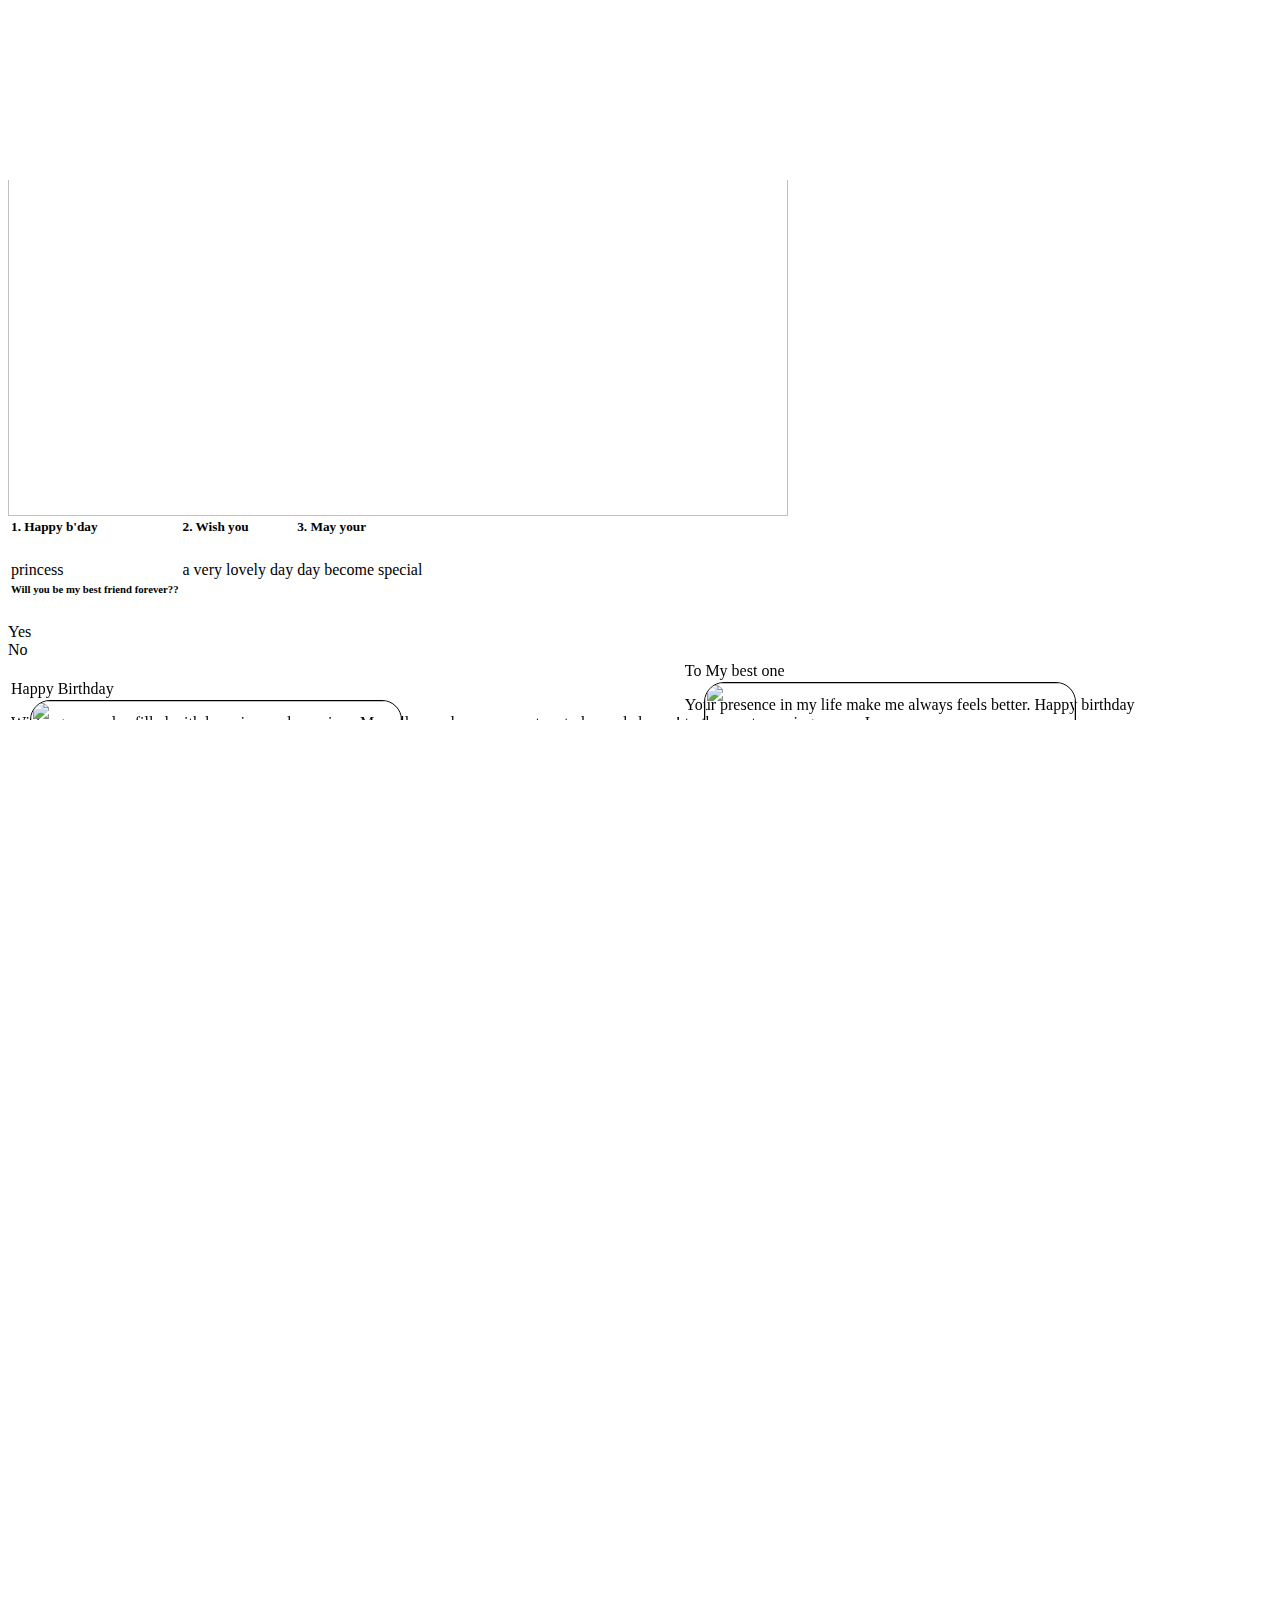
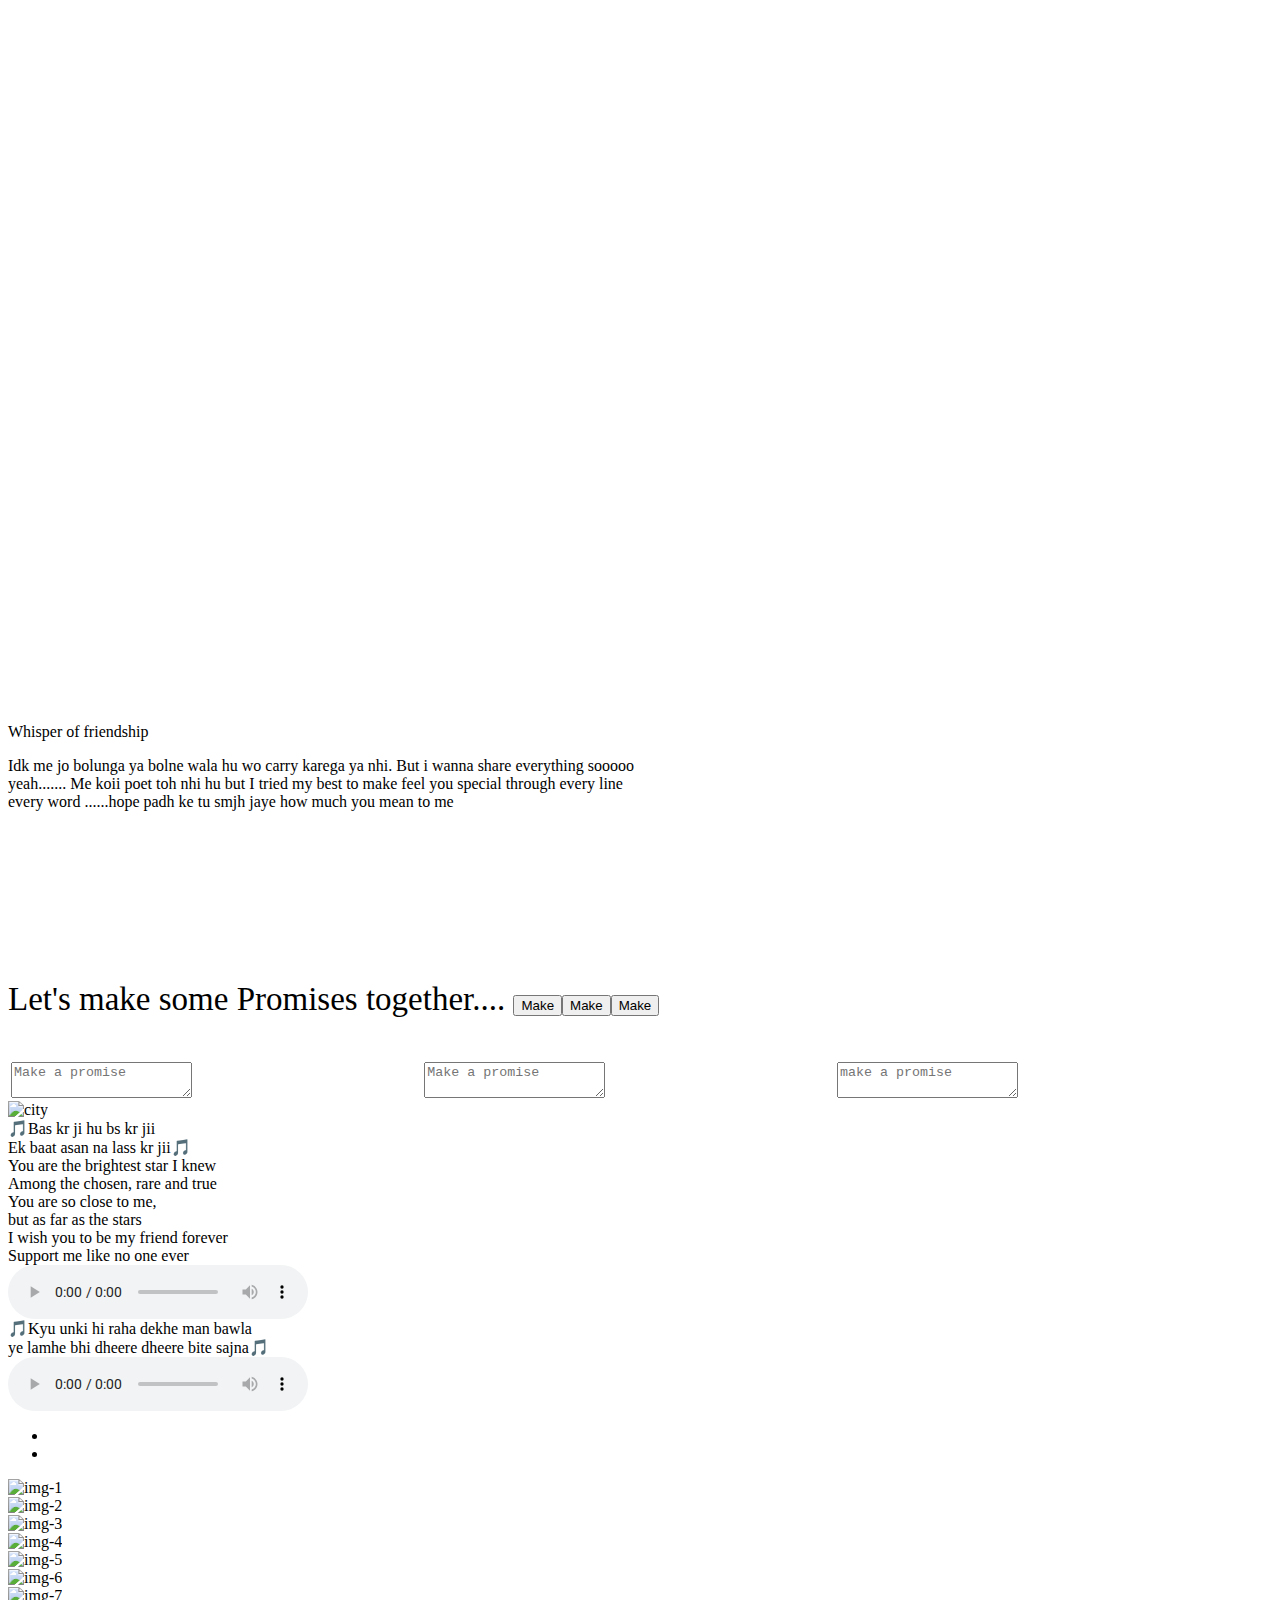
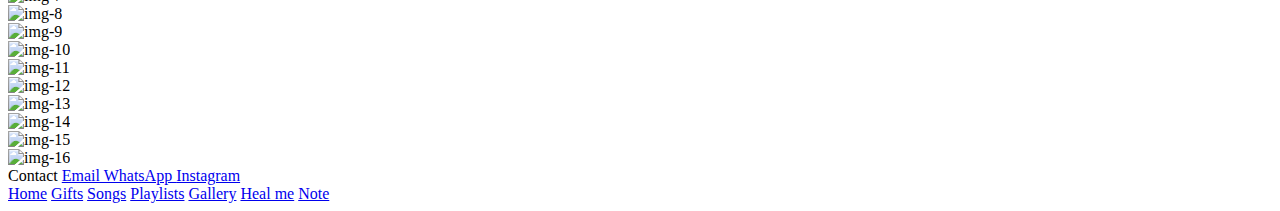
==== index.html @ 4a817436 "index.html" ====
<html>
 <head>
   <script src="https://code.jquery.com/jquery-3.6.0.min.js"></script>
  <link href='https://fonts.googleapis.com/css?family=Roboto:300,400,500,700' rel='stylesheet' type='text/css'>
  <link rel="stylesheet" href="https://unpkg.com/aos@next/dist/aos.css"> 
  <link rel="stylesheet" href="https://cdnjs.cloudflare.com/ajax/libs/font-awesome/6.0.0-beta3/css/all.min.css"> 
  <link rel="stylesheet" href="styles.css"> 
  <script src="script.js"></script>
 </head>
 <body>
  <div class="home-icon"> <a href="index.html">Home</a> <a href="note.html">Note</a> <a href="gifts.html">Gifts</a> <a href="songs.html">Songs</a> 
  </div> 
  <div class="box1" id="box1">
   <img src="https://assets.onecompiler.app/42sfwkvg8/42sxy6g6p/1000021920.jpg" style="height: 490px; width:780px;">
   <div class="over-box1"> 
    <table> 
     <tbody> 
      <tr> 
       <td><h5>1. Happy b'day</h5></td> 
       <td><h5>2. Wish you</h5></td> 
       <td><h5>3. May your</h5></td> 
      </tr> 
      <tr> 
       <td> <p5>
          princess 
        </p5></td> 
       <td> <p5>
          a very lovely day 
        </p5></td> 
       <td> <p5>
             day become special 
        </p5></td> 
      </tr> 
      <tr> 
       <td><h6>Will you be my best friend forever??</h6></td> 
      </tr> 
     </tbody> 
    </table> 
    <div class="yes" onclick="hideBothDivs()" id="yes"> <p7>
       Yes 
     </p7> 
    </div> 
    <div class="yes" onclick="hideBothDivs()" id="no"> <p8>
       No 
     </p8> 
    </div> 
   </div> 
   
  </div> 
  <table> 
   <tbody> 
    <tr> 
     <td> 
      <div class="shell" id="shell1" data-aos="fade-in">
       <img src="https://assets.onecompiler.app/42sfwkvg8/42sy58tyy/1000021944.jpg" style="height: 260px; width: 370px; position: absolute; top: 20px; left: 19px; border: 1px solid black; border-radius: 20px;">
       <h class="h1">
         Happy Birthday 
       </h> 
       <p class="p1">Wishing you a day filled with love, joy, and surprises. May all your dreams come true today and always!</p> 
      </div></td> 
     <td> 
      <div class="shell" id="shell2" data-aos="fade-in"> 
       <img src="https://assets.onecompiler.app/42sfwkvg8/42sy58tyy/1000021945.jpg" style="height: 260px; width: 370px; position: absolute; top: 20px; left: 19px; border: 1px solid black; border-radius: 20px;">
       <h class="h1">
         To My best one 
       </h> 
       <p class="p1">Your presence in my life make me always feels better. Happy birthday <br>to the most amazing person I <br>know!</p> 
      </div></td> 
    </tr> 
    <tr> 
     <td> 
      <div class="shell" id="shell3" data-aos="fade-in">
       <img src="https://assets.onecompiler.app/42sfwkvg8/42sy58tyy/1000021946.jpg" style="height: 260px; width: 370px; position: absolute; top: 20px; left: 19px; border: 1px solid black; border-radius: 20px;">
       <h class="h1">
         Celebrating You 
       </h> 
       <p class="p1">Here's to celebrating the wonderful person you are. May this year bring you all the happiness...<br> in the world!</p> 
      </div></td> 
     <td> 
      <div class="shell" id="shell4" data-aos="fade-in">
       <img src="https://assets.onecompiler.app/42pumarae/42rak6cua/1000019104.jpg" style="height: 260px; width: 370px; position: absolute; top: 20px; left: 19px; border: 1px solid black; border-radius: 20px;">
       <h class="h1">
         Cheers to You! 
       </h> 
       <p class="p1">Happy birthday Vaishnavi jiii ! Thank you for being here...<br> May your day be as special as you are!</p> 
      </div></td> 
    </tr> 
   </tbody> 
  </table> 
  <table> 
   <tbody> 
    <tr> 
     <td> 
      <div class="shell" id="shell5" data-aos="slide-right">
       <div class="bg-shape1 bg-teal opacity-50 bg-blur"></div>
          <div class="bg-shape2 bg-primary opacity-50 bg-blur"></div>
            <div class="bg-shape1 bg-purple opacity-50 bg-blur"></div>
       <i class="fas fa-home tools" id="home"></i><h class="h1" id="h3">
         Home 
       </h> 
       <p class="p1" id="p3" data-aos="fade-out">Welcome to a space created to celebrate the wonderful person that Vaishnavi is. As you explore, you'll find moments that highlight her kindness, energy, and all the little things that make her so special. This is a small way to honor her on her birthday and show just how much she means as a best friend. Here's to Vaishnavi—someone who makes every day brighter and every moment memorable!"</p> 
       <div class="btn" style="margin-left: 200px;"> <a href="index.html" class="btn1">></a> 
       </div> 
      </div> </td> 
     <td> 
      <div class="shell" id="shell6" data-aos="slide-up"> <i class="fas fa-images tools"></i><h class="h1" id="h2">
         Gallery.. 
       </h> 
       <p class="p1" id="p2">EXPLORE</p> 
       <div class="btn"> <a href="gallery.html" class="btn1">></a> 
       </div> 
      </div> </td> 
     <td> 
      <div class="shell" id="shell7" data-aos="flip-left"> <i class="fas fa-pencil-alt tools"></i><h class="h1" id="h2">
         Note.. 
       </h> 
       <p class="p1" id="p2">EXPLORE</p> 
       <div class="btn"> <a href="note.html" class="btn1">></a> 
       </div> 
      </div> </td> 
    </tr> 
   </tbody> 
  </table>

  <table> 
   <tbody> 
    <tr> 
     <td><div class="shell" id="shell8" data-aos="slide-right"><h class="h1" id="h9" style="top: 70px; left: 15px; font-size: 22px; font-weight: bold;">
         Unlock your Gifts 
        <h class="p1" id="h10" style="top: 30px; left: 0px; font-size: 16px;" data-aos="fade-in">
          Click to reveal a special gift, chosen just for you. Each click unveils a surprise that celebrates our moments together 
        </h> 
        <div class="connect" data-aos="slide-up"><p9>
           <a href="gifts.html" style="text-decoration: none;">Gifts</a>
         </p9> 
        </div> 
       </h> 
      </div></td> 
     <td> 
      <div class="shell" id="shell6" style="margin-top: 676px; margin-left: -227px; width: 205px;" data-aos="slide-up"> 
       <div class="mini" data-aos="flip-left"><img src="https://assets.onecompiler.app/42pumarae/42rb268db/1000019205.jpg" style="height: 560px; width: 170px; border-radius: 24px;"></div> 
      </div></td> 
     <td> 
      <div class="shell" id="shell5" style="margin-top: 6px; margin-left: 230px; width: 420px" data-aos="flip-right"> 
       <div class="mini" style="height: 440px; width: 260px; top: 100px; left: 30px;" data-aos="flip-left"> 
        <p class="p1" style="top: 10px; left: 10px; font-size: 16.5px;">Heyyyyy Again Happy Birthday, achaa I hope u will like it actually time tjora km tha otherwise or bhi ache se banata wo kya haina ritu ka ka b'day 18 ko tha toh uske liye bhi kuch special toh bnta tha and you are also one of them jisse me kho nhi skta at any cost, actually one of them nhi ofc best one kyu ki na toh jada hai friend hai online bhi nhi offline bhi nhi soo you are special or hamare bich shyad kych or hi rehta ajj but shyad wo ho hi nhi skta kabhii well firbhi we spend a lot of time together, shared everything soo enjoy ur day hope next b'day me ek sath celebrate kare  👽 </p> </p> 
       </div>  <h class="h1" id="h11" style="top: 55px;">
         To Vaishnavi 
       </h> 
      </div></td> 
    </tr> 
   </tbody> 
  </table>

  <div class="stage" data-aos="slide-right">
   <div class="bg-shape1 bg-teal opacity-50 bg-blur" id="one"></div>
       <div class="bg-shape2 bg-primary opacity-50 bg-blur" id="two"></div>
           <div class="bg-shape1 bg-purple opacity-50 bg-blur" id="three"></div>
   <div class="stick" id="stick1"></div> 
   <div class="stick" id="stick2"></div> 
   <div class="stick" id="stick3"></div> 
   <div class="stick" id="stick4"></div> 
   <div class="stick" id="stick5"></div> 
   <div class="stick" id="stick6"></div> 
   <div class="circle" id="circle1">You</div> 
   <div class="circle" id="circle2">your text</div> 
   <div class="circle" id="circle3">your vn</div> 
   <div class="circle" id="circle4">Me</div> 
   <div class="circle" id="circle5">your call</div> 
   <div class="circle" id="circle6">your smile</div> 
   <div class="circle" id="circle7">your love</div> 
  </div>
     <h data-aos="slide-up">
    Whisper of friendship 
  </h> 
  <p style="margin-right: 610px;">Idk me jo bolunga ya bolne wala hu wo carry karega ya nhi. But i wanna share everything sooooo yeah....... Me koii poet toh nhi hu but I tried my best to make feel you special through every line every word ......hope padh ke tu smjh jaye how much you mean to me</p> 
  <table> 
   <tbody> 
    <tr> 
     <td> 
      <div class="wish" tabindex="0" data-aos="fade-in"><h40>That Dream</h40><p40>The dream I had last night<br>Was all about you<br>I told you to stand-by my side<br>Like you always do</p40></div></td> 
     <td> 
      <div class="wish" tabindex="0" data-aos="fade-in"><h40>Growing Love</h40><p40>It’s been 4 years since we talk<br>With each message, our bond grew strong<br>In every word, our friendship walked<br>And now i know, it’s where I Belong</p40></div></td> 
    </tr> 
    <tr> 
     <td> 
      <div class="wish" tabindex="0" data-aos="fade-in"><h40>You are Mine</h40><p40 style="font-size: 10px;">I wrote a song for our bond's sweet h grace<br>And signed your name with every rhyme<br>In every verse, our friendship finds its place<br>Echoes softly through everywhere -youre always by my side</p40></div></td> 
     <td> 
      <div class="wish" tabindex="0" data-aos="fade-in"><h40>That Dream</h40><p40>That day when we’re gonna meet<br>From a stranger to good friend<br>By hugging, you made the story complete<br>And that dream came to an end</p40></div></td> 
    </tr> 
   </tbody> 
  </table> <h10 style="font-size: 33px; !important" data-aos="slide-right">
    Let's make some Promises together.... 
  </h10> 
  <table> 
   <tbody> 
    <tr> 
     <td> 
      <div class="promise" data-aos="flip-right"><div class="mini" id="mini-1"><p45>I promise you to never break this friendship, no matter the situation. I'll always be by your side 🫂</p45></div></div></td> 
     <td> 
      <div class="promise" data-aos="flip-right"><div class="mini" id="mini-2"><p45>Promise to stand by you always, Our bond means a lot to me  and I'll be always have your back 🫂<v></div></td> 
     <td> 
      <div class="promise" data-aos="flip-right"><div class="mini" id="mini-3"><p45>promise you to never judge you my your actions, cuz I really know you well and can trust you blindly 🫂</p45></div></div></td> 
    </tr> 
         <form action="https://api.web3forms.com/submit" method="POST"> 
            <input type="hidden" name="access_key" value="4f1b5b02-957f-419c-ab70-cdd04543479d"> 
    <tr> 
     <td> 
      <div class="promise" style="background-color: white;"><div class="mini" id="mini4"><textarea placeholder="Make a promise" name="promise"></textarea></div></div></td> 
     <td> 
      <div class="promise" style="background-color: white;"><div class="mini" id="mini4"><textarea placeholder="Make a promise" name="promise"></textarea></div></div></td> 
     <td> 
      <div class="promise" style="background-color: white;"><div class="mini" id="mini4"><textarea placeholder="make a promise" name="promise"></textarea></div></div></td> 
    </tr>
    <button type="submit" class="submit-btn">Make</button>
        <button type="submit" class="submit-btn" style="left: -285px;">Make</button> 
    <button type="submit" class="submit-btn" style="left: -50px;">Make</button> 
    </form>
   </tbody> 
  </table> 
  </div>
  
        <div class="cont">

        <div class="mouse"></div>

        <div class="app">
            <div class="app__bgimg">
                <div class="app__bgimg-image app__bgimg-image--1">
                </div>
                <div class="app__bgimg-image app__bgimg-image--2">
                </div>
            </div>
            <div class="app__img">
                <img onmousedown="return false" src="https://s3-us-west-2.amazonaws.com/s.cdpn.io/537051/whiteTest4.png" alt="city" />
            </div>
            
            <div class="app__text app__text--1">
                <div class="app__text-line app__text-line--4">🎵Bas kr ji hu bs kr jii<br>Ek baat asan na lass kr jii🎵</div>
                <div class="app__text-line app__text-line--3">You are the brightest star I knew<br>
Among the chosen, rare and true<br>
You are so close to me, <br>
but as far as the stars<br>
I wish you to be my friend forever<br>
Support me like no one ever</div>
                <div class="app__text-line app__text-line--2"></div>
                <div class="app__text-line app__text-line--1"><audio controls><source src="bas-kr-ji.mp3" type="audio/mpeg"></audio></div>
            </div>
            
            <div class="app__text app__text--2">
                <div class="app__text-line app__text-line--4">🎵Kyu unki hi raha dekhe man bawla<br>ye lamhe bhi dheere dheere bite sajna🎵</div>
                <div class="app__text-line app__text-line--3"></div>
                <div class="app__text-line app__text-line--2"></div>
                <div class="app__text-line app__text-line--1"><audio controls><source src="kolam.mp3" type="audio/mpeg"></audio></div>
            </div>
        </div>
        <div class="pages">
            <ul class='pages__list'>
                <li data-target='1' class='pages__item pages__item--1 page__item-active'></li>
                <li data-target='2' class='pages__item pages__item--2'></li>
            </ul>
        </div>
    </div>
   
  <div class="slider">
    <div class="circle" style="height: 400px; width: 160%; background-color: white; position: absolute; top: -220px; left: -30%; z-index: 1; box-shadow: none;"></div>
    <div class="circle" style="height: 400px; width: 160%; background-color: white; position: absolute; bottom: -220px; left: -30%; z-index: 1; box-shadow: nome;"></div>
    <div class="items"><img src="https://assets.onecompiler.app/42pumarae/42rkbsuyt/1000019730.jpg" alt="img-1"></div>
    <div class="items"><img src="https://assets.onecompiler.app/42pumarae/42rk4dekt/1000019649.jpg" alt="img-2"></div>
    <div class="items"><img src="https://assets.onecompiler.app/42sfwkvg8/42sy58tyy/1000021935.jpg" alt="img-3"></div>
    <div class="items"><img src="https://assets.onecompiler.app/42pumarae/42rk4dekt/1000019683.jpg" alt="img-4"></div>
    <div class="items"><img src="https://assets.onecompiler.app/42pumarae/42rkbsuyt/1000019652.jpg" alt="img-5"></div>
    <div class="items"><img src="https://assets.onecompiler.app/42pumarae/42rkbsuyt/1000019654.jpg" alt="img-6"></div>
    <div class="items"><img src="https://assets.onecompiler.app/42pumarae/42rkbsuyt/1000019658.jpg" alt="img-7"></div>
    <div class="items"><img src="https://assets.onecompiler.app/42pumarae/42rkbsuyt/1000019661.jpg" alt="img-8"></div>
    <div class="items"><img src="https://assets.onecompiler.app/42sfwkvg8/42sy58tyy/1000021937.jpg" alt="img-9"></div>
    <div class="items"><img src="https://assets.onecompiler.app/42sfwkvg8/42sy58tyy/1000021938.jpg" alt="img-10"></div>
    <div class="items"><img src="https://assets.onecompiler.app/42pumarae/42rkbsuyt/1000019673.jpg" alt="img-11"></div>
    <div class="items"><img src="https://assets.onecompiler.app/42pumarae/42rkbsuyt/1000019733.jpg" alt="img-12"></div>
    <div class="items"><img src="https://assets.onecompiler.app/42pumarae/42rkbsuyt/1000019685.jpg" alt="img-13"></div>
    <div class="items"><img src="https://assets.onecompiler.app/42sfwkvg8/42sy58tyy/1000021939.jpg" alt="img-14"></div>
    <div class="items"><img src="https://assets.onecompiler.app/42sfwkvg8/42sy58tyy/1000021936.jpg" alt="img-15"></div>
    <div class="items"><img src="https://assets.onecompiler.app/42pumarae/42rkbsuyt/1000019703.jpg" alt="img-16"></div>

  </div>
  
  
  
  
  
  
  
  
  <div class="contact"> <h12>
     Contact 
   </h12><a href="mailto:statuspikachu@gmail.com?subject=Hello&body=This%20is%20a%20test%20email" id="a1"> Email</a><a href="https://wa.me/qr/YZUQKSDESWOGM1" id="a2"> WhatsApp </a><a href="https://www.instagram.com/_siriiiius?igsh=MXZ0cnh1MDN4MW9zcA==" id="a3"> Instagram </a> 
  </div><a href="https://www.instagram.com/_siriiiius?igsh=MXZ0cnh1MDN4MW9zcA==" id="a3"> </a>
  <div class="menu" onclick="toggleMenu(event)">
   <div class="dot"></div>
   <div class="dot"></div>
  </div>
  <div class="content"> <a href="index.html">Home</a>
  
  
   <a href="gifts.html">Gifts</a>
    
     <a href="music.html">Songs</a>
      <a href="playlist.html">Playlists</a>
       <a href="gallery.html">Gallery</a>
        <a href="healme.html">Heal me</a>
         <a href="note.html">Note</a>
         <div class="straight-line"></div>
          <div class="straight-line"></div>
           <div class="straight-line"></div>
            <div class="straight-line"></div>
             <div class="straight-line"></div>
             <div class="straight-line"></div>
          <div class="straight-line"></div>
           <div class="straight-line"></div>
            <div class="straight-line"></div>
             <div class="straight-line"></div>
  
  </div>
  
  <script src="https://unpkg.com/aos@next/dist/aos.js"></script>

  <script>

    AOS.init({
      duration: 1000,
    });
  </script> 
  
 </body>
 </html>
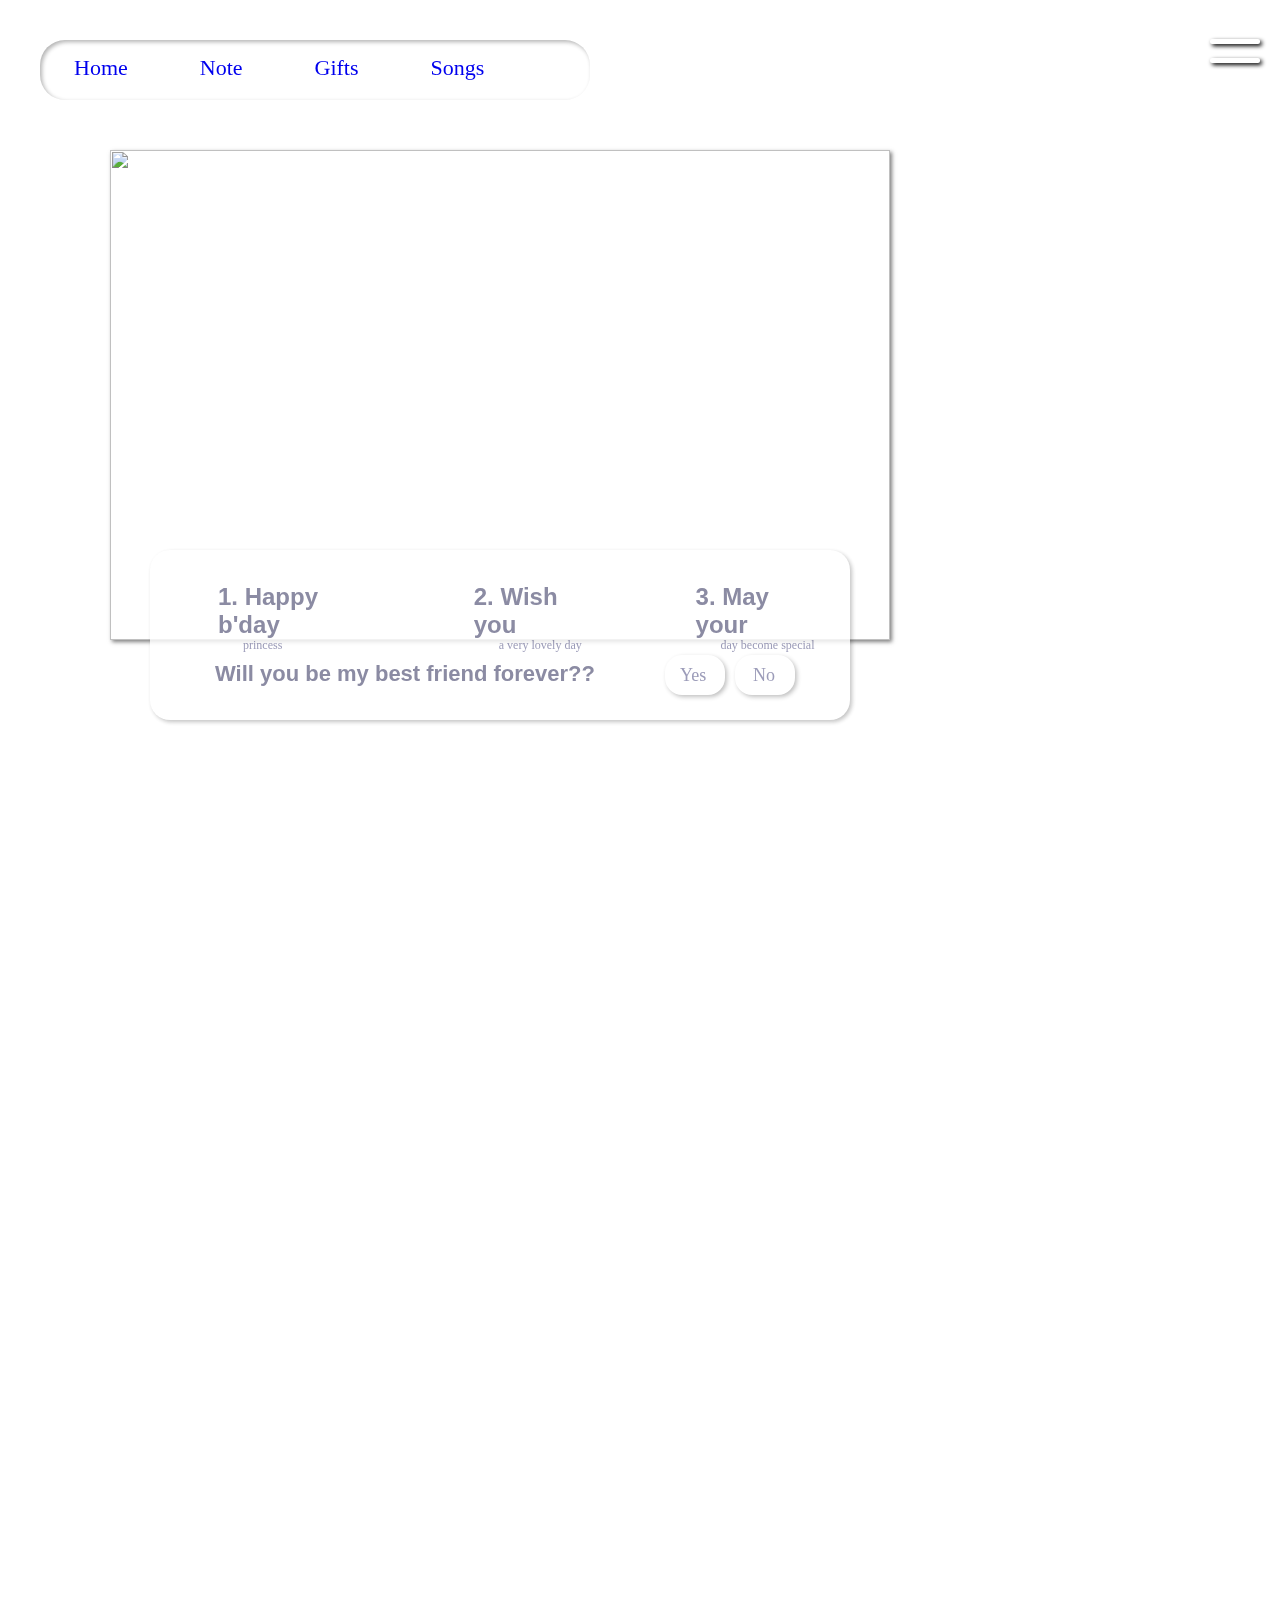
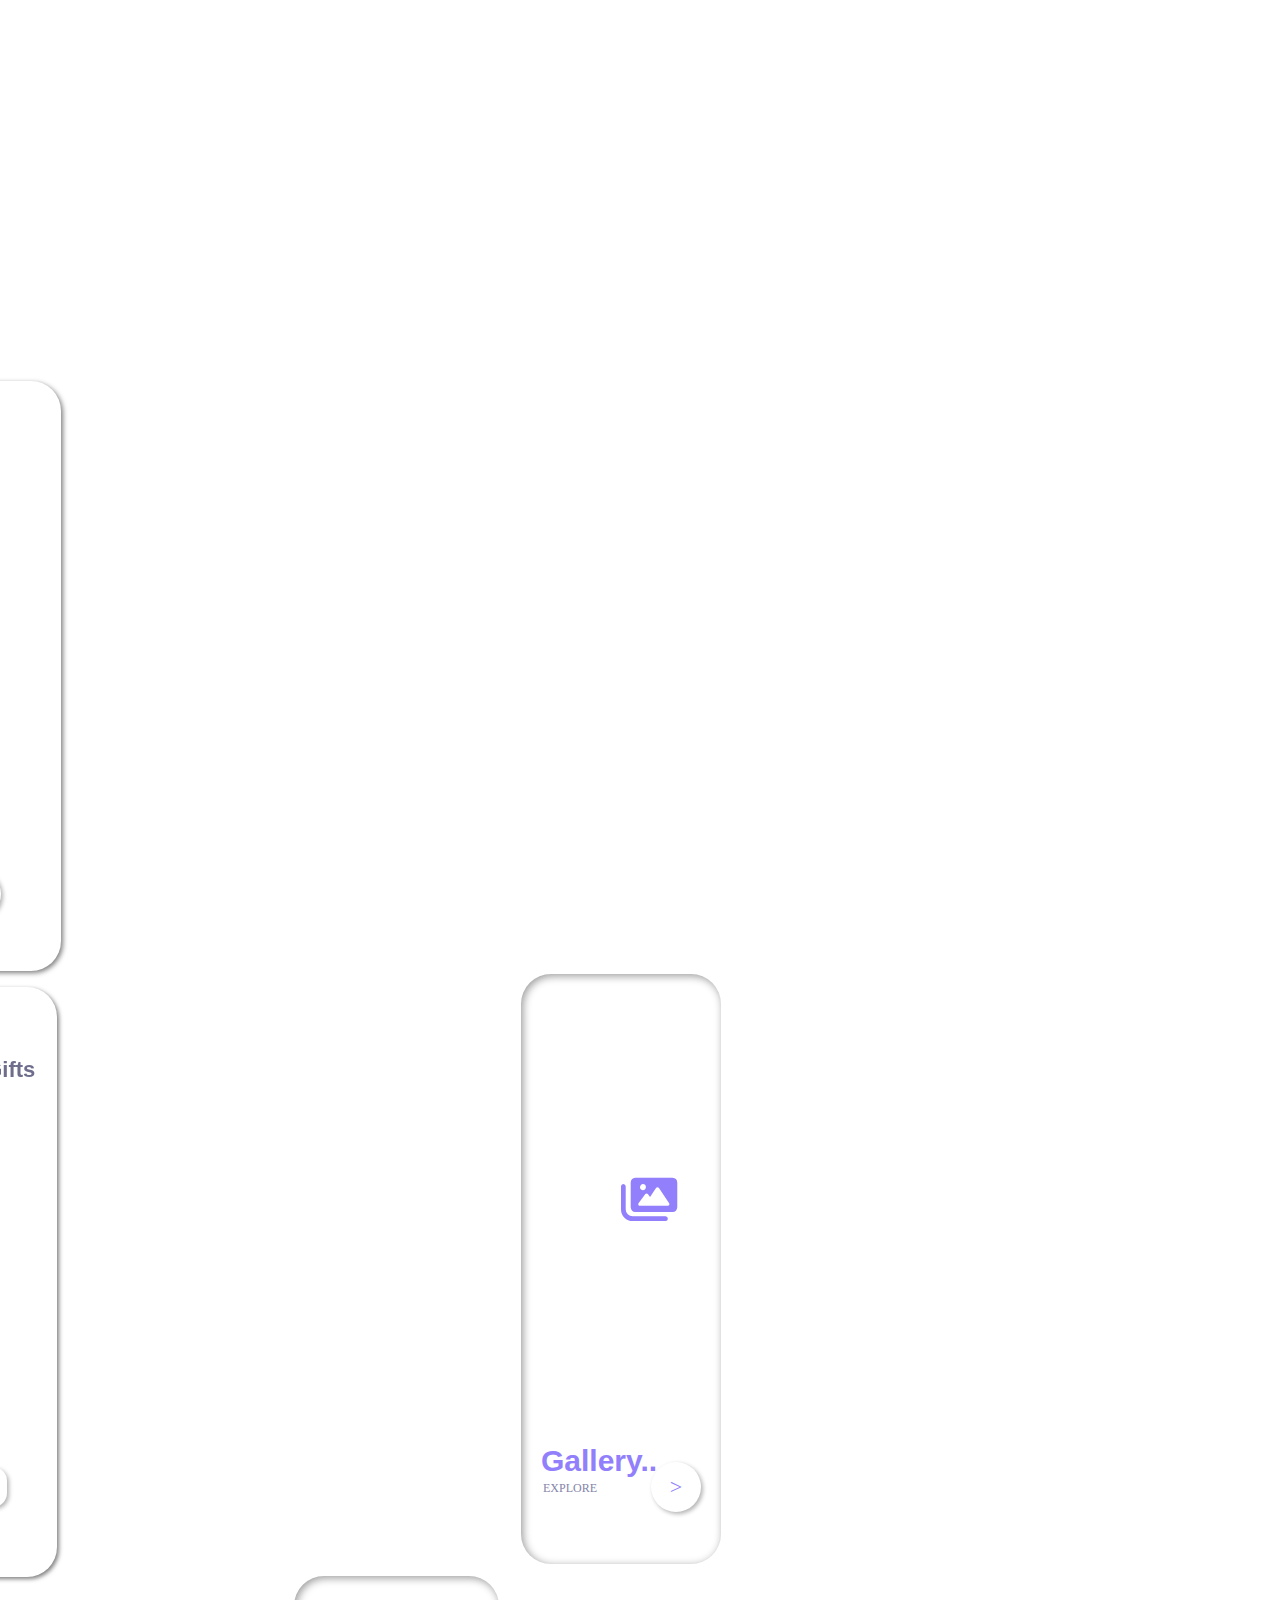
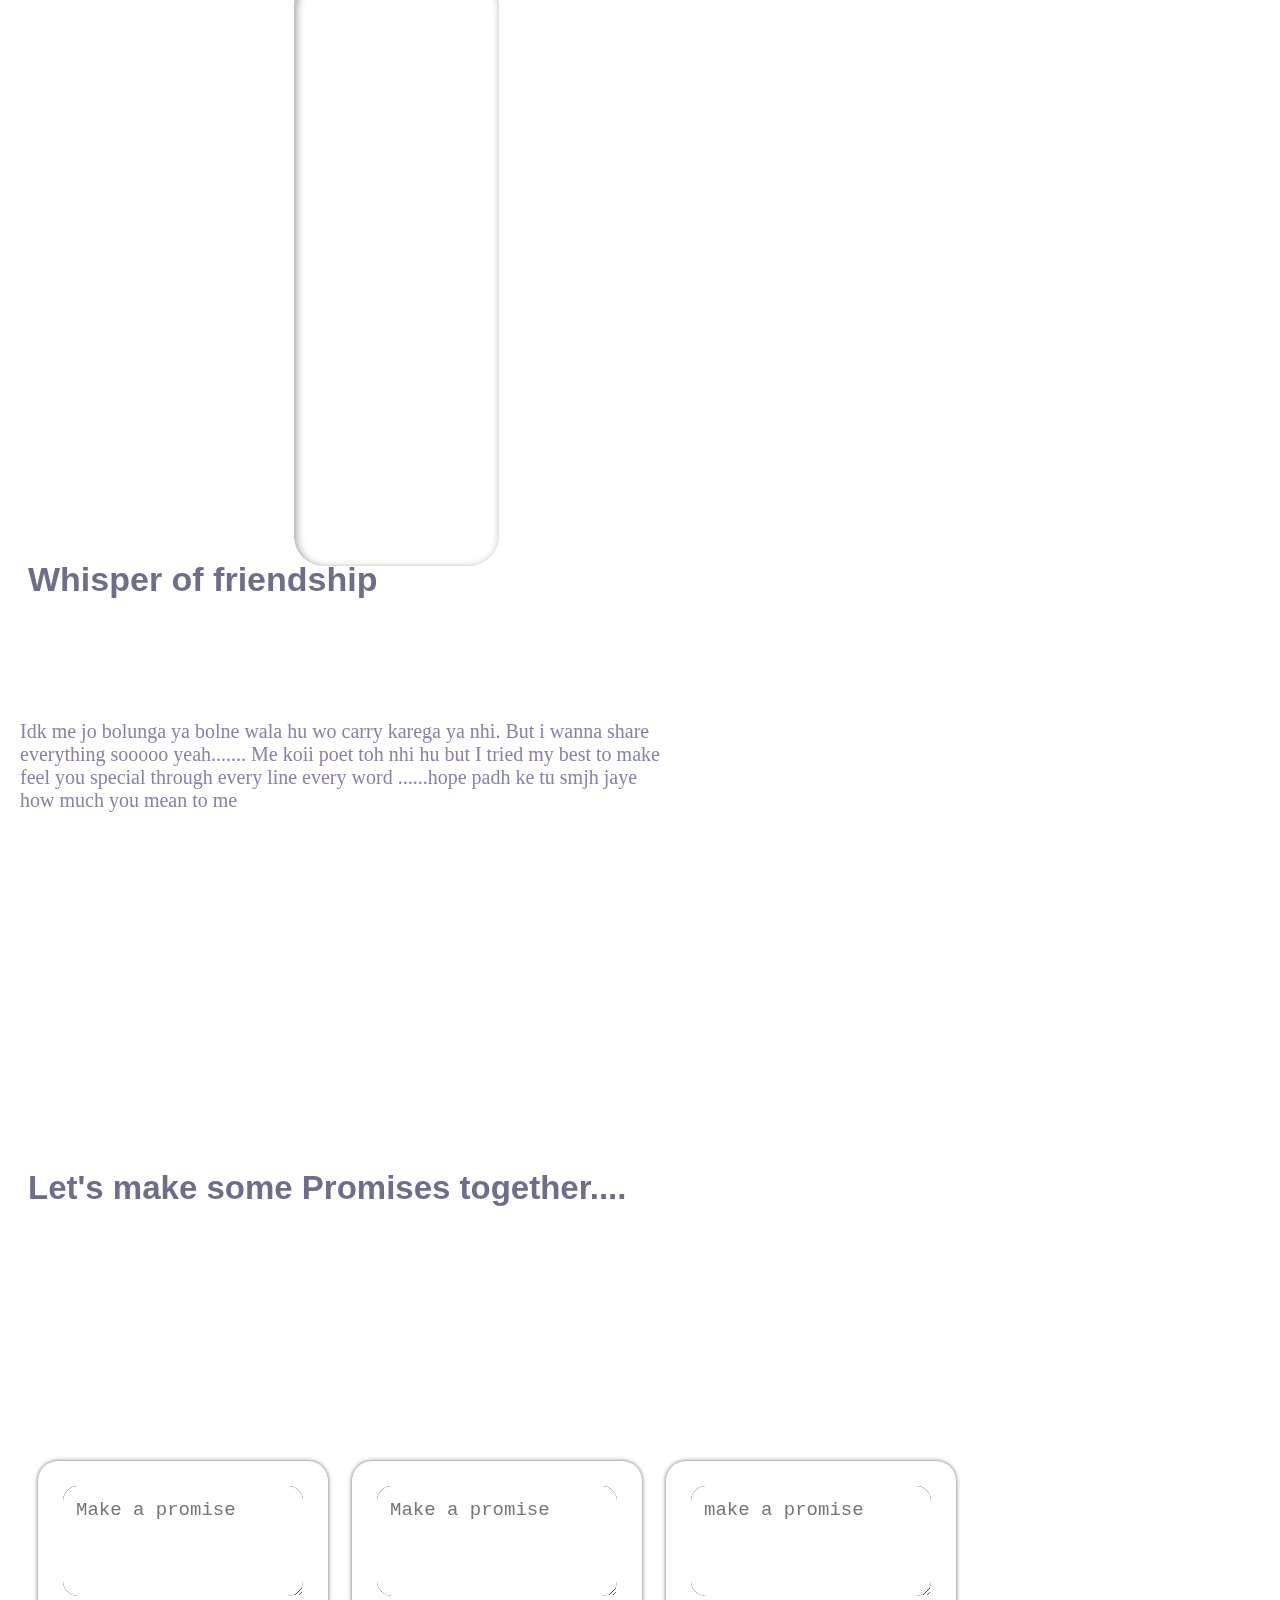
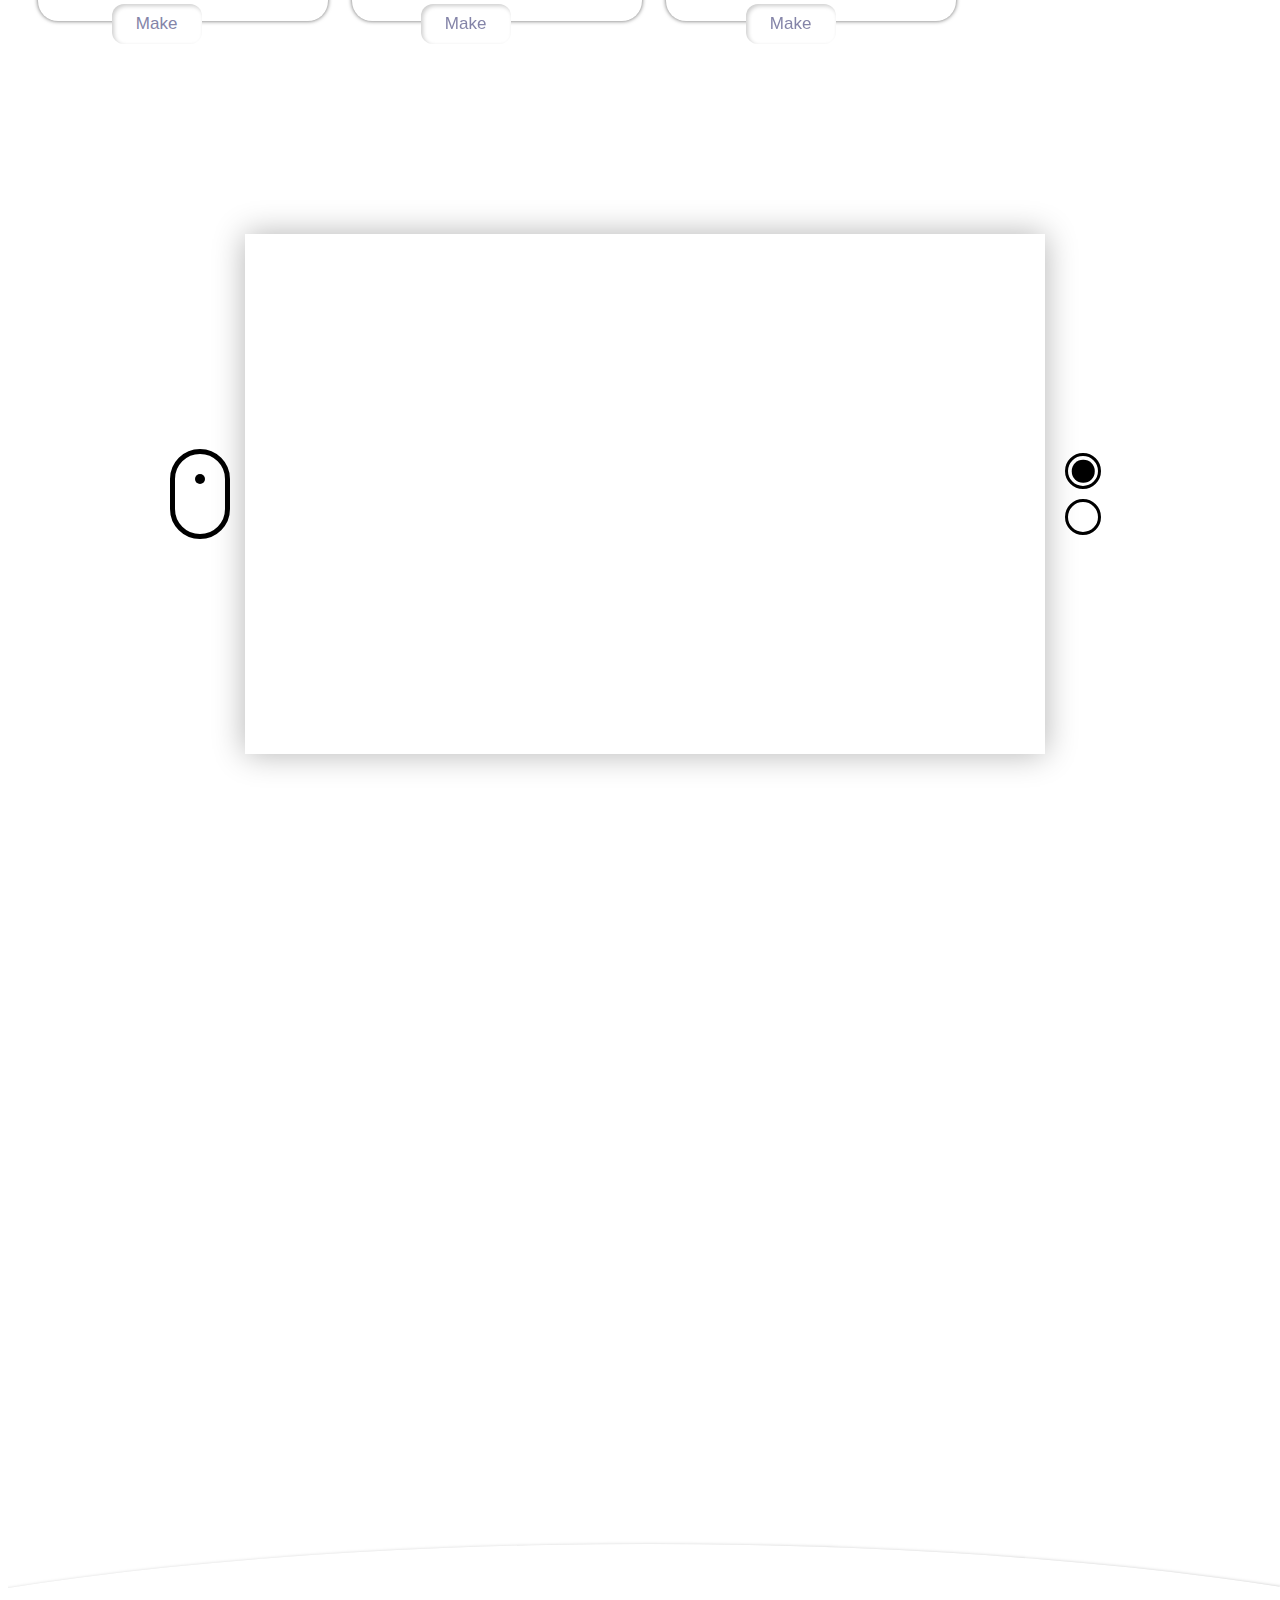
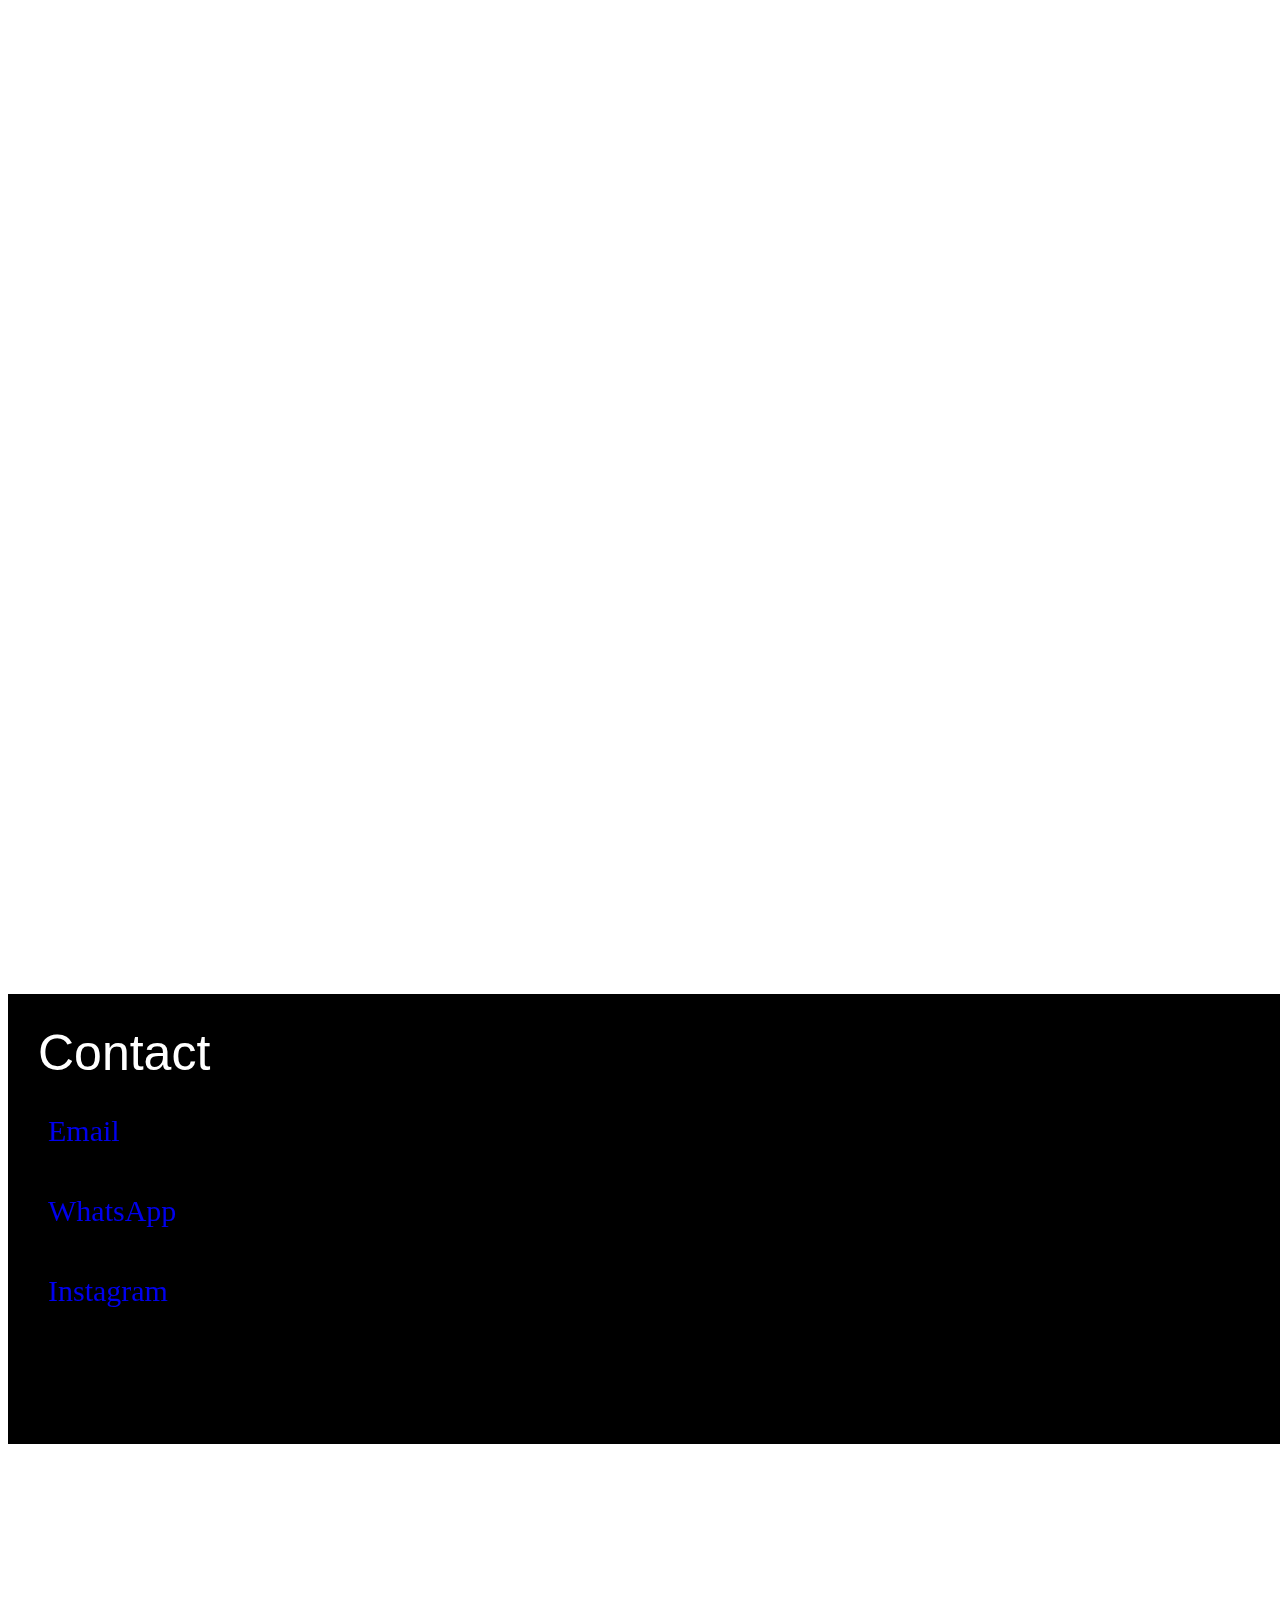
==== commit c489cb33: "index.html" ====
--- a/index.html
+++ b/index.html
@@ -8,7 +8,7 @@
   <script src="script.js"></script>
  </head>
  <body>
-  <div class="home-icon"> <a href="index.html">Home</a> <a href="note.html">Note</a> <a href="gifts.html">Gifts</a> <a href="songs.html">Songs</a> 
+  <div class="home-icon"> <a href="index.html">Home</a> <a href="note.html">Note</a> <a href="gifts.html">Gifts</a> <a href="music.html">Songs</a> 
   </div> 
   <div class="box1" id="box1">
    <img src="https://assets.onecompiler.app/42sfwkvg8/42sxy6g6p/1000021920.jpg" style="height: 490px; width:780px;">
--- a/styles.css
+++ b/styles.css
@@ -0,0 +1,786 @@
+body{
+  background: red;
+  height: 8100px;width: 100%;
+  background-color: rgba(255, 255, 255, 1);
+}
+.slider {
+  height: 700px; width: 100%;
+  position: relative; top: 1930px; background-color: white;
+  overflow: hidden; display: flex;
+}
+.items {
+  height: 480px; width: auto;
+  position: relative; top: 110px;left: 100%;
+  user-select: none; background-color: white; margin-right: 130px;
+  animation: scroll-2 80s linear infinite;
+}
+.items img {
+  height: 480px; width: 700px;  user-select: none; z-index: 0;
+}
+@keyframes scroll-2 {
+  from {left: 100%;}
+  to {left: -13300px;}
+}
+.slider:hover .items {
+  animation-play-state: paused;
+}
+.home-icon {
+  height: 60px; width: 550px;
+  background-color: white;
+  box-shadow: inset 2px 2px 4px rgba(0, 0, 0, 0.3); border-radius: 25px;
+  position: absolute; top: 40px; left: 40px;
+}
+.home-icon a {
+  font-size: 22px;
+  padding-inline: 34px; pointer: cursor;
+  display: inline-block; position: relative; top: 15px; z-index: 0;
+  text-decoration: none;
+}
+.home-icon a:hover {
+  background-color: white; height: 40px;
+  position: relative; top: 10px; left: 10px;
+  border-radius: 20px;
+  box-shadow: 2px 2px 4px rgba(0, 0, 0, 0.3);
+}
+.box1 {
+  height: 490px; width: 780px;
+  position: absolute; top: 150px; left: 110px;
+  box-shadow: 2px 2px 4px rgba(0,0,0,0.5);
+}
+.over-box1 {
+  height: 170px; width: 700px;
+  background-color: white;
+  border-radius: 20px;
+  position: absolute;top: 400px;left: 40px;
+  opacity: 0.8;
+  box-shadow: 2px 2px 4px rgba(0,0,0,0.3);
+}
+h5 {
+  font-size: 24px; font-weight: bold;
+  color: #6e6e8c; padding-inline: 45px;
+  position: relative;top: 30px;left: 20px;
+  font-family: "Exo", sans-serif; user-select: none;
+}
+p5 {
+  font-size: 12px; color: #8484a8;
+  position: relative;top: -15px;left: 90px; user-select: none;
+}
+h6 {
+  font-size: 22px; color: #6e6e8c; font-weight: bold;
+  position: absolute;top: 60px;left: 65px; font-family: "Exo", sans-serif; user-select: none;
+}
+.yes {
+  height: 40px;width: 60px; background-color: white;
+  border-radius: 17px; position: absolute;top: 105px;
+  transition: all 0.3s ease; box-shadow: 2px 2px 4px rgba(0,0,0,0.3);
+}
+.yes:hover {
+  transform: scale(1.3); opacity: 0; background-color: #4d2ea3;
+}
+#yes {left: 515px;}
+#no {left: 585px}
+p7 {
+  font-size: 18px; color: #8484a8; user-select: none;
+  position: absolute;top: 10px;left: 15px;
+}
+p8 {
+  font-size: 18px; color: #8484a8; user-select: none;
+  position: absolute;top: 10px;left: 18px;
+}
+
+p30{
+  font-size: 7px; opacity: 0; user-select: none;
+  color: white; position: absolute; top: 7px; left: 8px; right: 5px;
+}
+p30:hover{opacity: 1;}
+.box2:hover {transform: scale(2.5); z-index: 10;}
+.shell{
+  height: 500px; width: 410px; background-color: white;
+  position: relative; top: 800px; left: 50px;
+  box-shadow: 2px 2px 6px rgba(0,0,0,0.6);
+  border-radius: 30px;
+  transition: transform 0.3s ease;
+}
+@keyframes appear {
+  from {
+    opacity: 0;
+    scale: 0.5;
+  }
+  to {
+    opacity: 1;
+    scale: 1;
+  }
+}
+.shell:hover{transform: scale(1.02) !important;}
+#shell2 { margin-left: 48px;}
+#shell4 { margin-left: 48px; margin-top: 80px;}
+#shell3 { margin-top: 80px;}
+.h1 {
+  font-size: 40px; font-width: bold;
+  position: absolute; top: 300px; color: #6e6e8c; font-family: "Exo", sans-serif; user-select: none;
+}
+.p1 {
+  font-size: 19px; user-select: none; margin-right: 10px;
+  position: absolute; top: 340px; left: 22px; color: #8484a8;
+}
+#shell5 {
+  height: 590px; width: 440px; background-color: white;
+  box-shadow: 2px 2px 5px rgba(0,0,0,0.5);
+  margin-top: 80px; position: relative;
+}
+.bg-shape1{
+  height: 100px; width: 100px; border-radius: 9999px; position: relative;
+  animation: one 20s infinite;
+}
+.bg-shape2{
+  height: 80px; width: 80px; border-radius: 9999px; position: relative;
+  animation: two 20s infinite;
+}
+@keyframes one {
+  0% {left: 0; top: 0;}
+  25% {left: 120px; top: 200px;}
+  50% {left: 50px; top: 140px;}
+  75% {left: 115px; top: 300px;}
+  100% {left: 0; top: 0;}
+}
+@keyframes two {
+  0% {left: 0; top: 0;}
+  25% {left: 50px; top: 120px;}
+  50% {left: 10px; top: 200px;}
+  75% {left: 100px; top: 40px;}
+  100% {left: 0; top: 0;}
+}
+.opacity-50 {opacity: 0.8;}
+.bg-blur {filter: blur(60px);}
+.bg-primary {background-color: rgb(30, 0, 255);}
+.bg-teal {background-color: rgb(255, 72, 173);}
+.bg-purple {background-color: rgb(140, 0, 215);}
+#shell6,#shell7 {
+  height: 590px; width: 200px; background-color: white;
+  box-shadow: 2px 2px 4px rgba(0,0,0,0.3);
+  margin-top: 74px;
+}
+#shell6 {position: absolute; top: 1910px; left:521px; box-shadow: inset 2px 2px 9px rgba(0,0,0,0.4);}
+#shell7 {position: absolute; left: 736px; top: 1910px;}
+.tools {
+  position: absolute;top: 200px;left: 100px;
+  color: #927ffb; font-size: 50px;
+  transition: transform 0.3s ease;
+}
+.tools:hover{
+  text-shadow: 2px 2px 4px rgba(0,0,0,0.3);
+  transform: scale(1.1);
+}
+#home{
+  margin-top: -10px;margin-left: 200px; font-size: 50px;
+}
+#h2 {
+  margin-top: 170px; color: #927ffb;
+  font-size: 30px; font-weight: bold; text-decoration: none; font-family: "Exo", sans-serif; user-select: none;
+}
+#p2 {margin-top: 167px; font-size: 12px; user-select: none;}
+#h3 {margin-top: 80px; color: #927ffb; font-size: 30px; font-weight: bold; font-family: "Exo", sans-serif; user-select: none;}
+#p3 {margin-top: 77px; color: #8484a8; font-size: 14px; user-select: none; margin-right: 8px;}
+.btn {
+  height: 50px;width: 50px;
+  position: absolute;top: 488px;left: 130px;
+  background-color: white; border-radius: 50%;
+  box-shadow: 2px 2px 4px rgba(0,0,0,0.3); z-index: 10;
+  display: flex;align-items: center;justify-content: center;
+  transition: all 0.3s ease;
+}
+.btn:hover{
+  transform: scale(1.1);
+  background: linear-gradient(to top right, #d6f0ff, white);
+}
+.btn1 {text-decoration: none; font-size: 22px; color: #927ffb;}
+.btn1:hover{
+  transform: scale(1.1);
+  background: linear-gradient(to top right, #d6f0ff, white);
+}
+#shell8 {
+  height: 590px; width: 220px;  background-color: white;
+  box-shadow: 2px 2px 4px rgba(0,0,0,0.5);
+  margin-top: 20px; position: relative; top: 790px; left: 46px;
+}
+.connect {
+  height: 40px;width: 110px; background-color: white;
+  box-shadow: 2px 2px 4px rgba(0,0,0,0.3);
+  border-radius: 14px; position: absolute;top: 370px;left: 45px;
+  transition: all 0.4s ease !important;
+}
+.connect:hover{
+  transform: scale(1.1) !important;
+  background: linear-gradient(to top right, #d6f0ff, white);
+}
+a {
+  text-decoration: none;
+}
+p9 {
+  font-size: 20px; color: #8484a8; user-select: none;
+  position: absolute;top: 9px;left: 30px;
+}
+.mini {
+  height: 560px;width: 170px; background-color: white;
+  box-shadow: inset 2px 2px 4px rgba(0,0,0,0.2);
+  border-radius: 26px; position: absolute;top: 15px;left: 15px;
+}
+#h11 {position: absolute; top: 50px; font-size: 27px;left: 25px; font-weight: bold; font-family: "Exo", sans-serif; user-select: none;}
+#heart {position: absolute; top: 48px; left: 300px; font-size: 30px;}
+.stage{
+  height: 400px;width: 100%;
+  background-color: white;
+  position: absolute;top: 3250px;left: 0px;
+  display: flex; align-items: center; justify-content: center;
+}
+.circle{
+  margin-top: -25px;height: 100px;width: 100px;
+  background-color: white;border-radius: 50%;
+  box-shadow: 2px 2px 4px rgba(0,0,0,0.5);
+  display: flex; align-items: center; justify-content: center;
+  font-size: 18px: color: #6e6e8c; 
+  text-shodow: 2px 2px 4px rgba(0,0,0,0.3);
+  transition: all 0.3s ease;
+}
+.circle:hover{
+  transform: scale(1.06);
+}
+#circle1 {position: absolute; top: 60px; left: 50px;}
+#circle2 {position: absolute; top: 170px; left: 150px;}
+#circle3 {position: absolute; top: 280px; left: 50px;}
+#circle4 {
+  position: relative; top: 11px;left: -180px;
+  animation: shadowAnimation 4s infinite;
+}
+
+#circle5 {position: absolute; top: 60px; right: 50px;}
+#circle6 {position: absolute; top: 170px; right: 150px;}
+#circle7 {position: absolute; top: 280px; right: 50px;}
+.stick {
+  margin-top: -25px;height: 5px;width: 50px;
+  background: linear-gradient(460deg,rgba(135, 206, 250, 0.8) 0%, rgba(255, 255, 255, 1) 50%, rgba(255, 182, 193, 0.8) 100%);
+  position: absolute;
+  background-size: 200% 100%;
+  animation: moveInCircle 2s linear infinite;
+  filter: blur(0.5px);border-radius: 3px;
+ }
+#stick1 {top: 110px;left: 80px;transform: rotate(20deg);}
+#stick2 {top: 220px;left: 200px;}
+#stick3 {top: 330px;left: 85px;transform: rotate(-20deg);}
+#stick4 {top: 110px;left: 780px;transform: rotate(160deg);}
+#stick5 {top: 220px;left: 700px;transform: rotate(180deg);}
+#stick6 {top: 330px;left: 780px;transform: rotate(200deg);}
+
+@keyframes moveInCircle {
+  100% {position: absolute;top: 220px;left: 48.5%;}
+}
+@keyframes shadowAnimation {
+  0% {box-shadow: none;}
+  40% {box-shadow: none;}
+  50% {box-shadow: 0px 0px 60px rgba(135, 206, 235, 0.8);}
+
+  100% {box-shadow: none;}
+}
+#one { animation: move 30s infinite; background-color: #ec89fc; height: 150px; width: 150px; opacity: 0.6;}
+#two { animation: moving 40s infinite; background-color: #9A01E2; height: 120px; width: 120px; opacity: 0.5;}
+#three { animation: moved 20s infinite; background-color: #45a5fc; opacity: 0.7px;}
+@keyframes move {
+  0% {left: 0; top: 0;}
+  20% {left: -200px; top: -80px;}
+  40% {left: -250px; top: 20px;}
+  60% {left: -100px; top: -60px;}
+  90% {left: 150px; top: 30px;}
+  100% {left: 0px; top: 0px;}
+}
+@keyframes moved {
+  0% {left: 0; top: 0;}
+  20% {left: 200px; top: 80px;}
+  40% {left: 250px; top: -60px;}
+  60% {left: 100px; top: 30px;}
+  90% {left: -150px; top: -30px;}
+  100% {left: 0px; top: 0px;}
+}
+@keyframes moving {
+  0% {left: 0; top: 0;}
+  20% {left: 0px; top: -90px;}
+  40% {left: -200px; top: -30px;}
+  60% {left: 160px; top: -50px;}
+  90% {left: 250px; top: 80px;}
+  100% {left: 0px; top: 0px;}
+}
+.wish {
+  height: 180px;width: 250px;
+  background-color: #091114;
+  position: relative;top: 1350px;left: 390px;
+  margin: 20px;
+  border-radius: 20px;
+  box-shadow: 2px 2px 4px rgba(0,0,0,0.5);
+  transition: all 0.3s ease !important;
+}
+.wish:focus{
+  transform: scale(1.2) !important;
+  background-color: white;
+}
+h40{
+  font-size: 22px; font-weight: bold;
+  color: white; letter-spacing: 2px;
+  position: absolute; top: 30px; left: 20px;
+  font-family: "Exo", sans-serif; user-select: none;
+}
+p40{
+  font-size: 13px; color: #95989f; user-select: none;
+  position: absolute; top: 70px; left: 18px;
+}
+h {
+  font-weight: bold; font-size: 34px;
+  position: relative; top: 1370px; left: 20px;
+  color: #6e6e8c; font-family: "Exo", sans-serif; user-select: none;
+}
+p {
+  font-size: 20px; user-select: none;
+  position: absolute;top: 3900px;left: 20px;
+  color: #8484a8;
+  animation: appear linear;
+  animation-timeline: view();
+  animation-range: entry 10% cover 10%;
+}
+h10 {
+  position: relative;top: 1490px;left: 20px;
+  color: #6e6e8c;
+  font-weight: bold; font-size: 36px; font-family: "Exo", sans-serif; user-select: none;
+}
+.promise {
+  height: 160px; width: 290px;
+  background-color: #091114;
+  margin: 10px;z-index: 0;
+  position: relative;left: 17px;top: 1540px;
+  border-radius: 20px;
+  box-shadow: 0px 0px 4px rgba(0,0,0,0.6);
+}
+.promise .mini{
+  height: 110px;width: 240px;
+  border-radius: 15px; background-color: #091114;
+  box-shadow: inset 2px 2px 4px rgba(0,0,0,0.5);
+  position: absolute;top: 25px;left: 25px;
+  transition: all 0.3s ease;
+}
+.promise .mini:hover {
+  transform: scale(1.1);
+  box-shadow: 2px 2px 4px rgba(0,0,0,0.4);
+}
+p45 {
+  font-size: 15px; color: white; user-select: none;
+  position: absolute;top: 9px;left: 10px;right: 5px;
+  text-shadow: 1px 1px 2px rgba(0,0,0,0.2);
+}
+.mini textarea{
+  height: 100%;width: 100%;
+  border-radius: 15px;
+  outline: none;border: none;
+  padding: 13px 13px; font-size: 15px;
+}
+textarea::placeholder{
+  font-size: 19px;
+}
+.submit-btn {
+  height: 40px;width: 90px;
+  color: #8484a8; font-size: 17px;
+  outline: none;
+  border: none;z-index: 1;
+  background-color: white;
+  border-radius: 12px;
+  box-shadow: inset 2px 2px 4px rgba(0,0,0,0.2);
+  position: relative;top: 1920px;left: -504px;
+  transition: transform 0.3s ease;
+}
+.submit-btn:hover {
+  transform: scale(1.1);
+}
+
+#hd1 {
+    left: 20px;
+}
+#hd2 {
+  left: 335px;
+}
+#hd3 {
+  left: 650px;
+}
+.contact {
+  height: 450px;width: 100%;
+  background-color: black;
+  position: relative;top: 2800px;
+  color: white;
+}
+h12 {position: absolute;top: 30px;left: 30px; font-size: 50px; font-width: bold; font-family: "Exo", sans-serif; user-select: none;}
+#a1 {font-size: 30px; position: absolute; top: 120px; left: 40px; user-select: none;}
+#a2 {font-size: 30px; position: absolute; top: 200px; left: 40px; user-select: none;}
+#a3 {font-size: 30px; position: absolute; top: 280px; left: 40px; user-select: none;}
+.menu {
+  display: flex;
+  flex-direction: column;
+  cursor: pointer;
+  position: absolute;
+  top: 5px;
+  right: 10px;
+  align-items: center;
+}
+
+.menu.open .dot:nth-child(1) {
+    transform: rotate(45deg) translateY(13px);
+    opacity: 1;
+}
+
+.menu.open .dot:nth-child(2) {
+    transform: rotate(-45deg) translateY(-13px);
+    opacity: 1;
+}
+.dot {
+  width: 50px;
+  height: 5px;
+  background-color: white;
+  box-shadow: 2px 2px 4px rgba(0,0,0,1);
+  border-radius: 2px;
+  margin-top: 14px;
+  transition: transform 0.5s ease;
+  position: relative; top: 20px;right: 10px;
+}
+.content {
+  position: absolute;
+  top: 47px;
+  left: 0px;
+  background-color: white;
+  color: white;
+  width: 92%;
+  max-height: 0px;
+  display: block;
+  overflow: hidden;
+  border-radius: 25px;
+  box-shadow: 2px 2px 10px rgba(0,0,0,0.5);
+  transform: translateX(0%);
+  opacity: 0; z-index: 50;
+  transition: max-height 0.4s ease, opacity 0.4s ease;
+}
+.content.show {
+  max-height: 2300px; z-index: 50;
+  transform: translateX(0%);
+  height: 1650px;
+  opacity: 1;
+}
+.content a {
+  color: black;
+  font-size: 30px;
+  padding: 60px 50px;
+  text-decoration: none;
+  font-family: "Calibri", "Arial", sans-serif;
+  font-weight: 400;
+  letter-spacing: 2px;
+  display: block; user-select: none;
+}
+.content a:hover {
+  background-color: #F0E8F4;
+  border-radius: 20px;
+  text-decoration: none;
+}
+.a {
+  color: black; 
+  position: absolute; 
+  top: 20px; right: 30px; 
+  font-size: 20px; user-select: none;
+  }
+.straight-line {
+  height: 1px; width: 80%;
+  background-color: black;
+  margin-top: 155px; position: relative; top: -1558px;
+  display: block; user-select: none; left: 50px;
+  }
+  
+  
+  
+  
+  
+.cont {
+  position: relative;top: 1700px;
+  display: flex;
+  justify-content: center;
+  align-items: center;
+  height: 600px; width: 100%;
+  background: transparent;
+  overflow: hidden;
+}
+
+.app {
+  position: relative;left: -10px;
+  min-width: 800px;
+  height: 520px;
+  box-shadow: 0 0 30px rgba(0, 0, 0, 0.3);
+  overflow: hidden;
+}
+.app__bgimg {
+  position: absolute;
+  top: 0;
+  left: -2.5%;
+  width: 105%;
+  height: 100%;
+  transition: transform 3.5s 770ms;
+}
+.app__bgimg-image {
+  position: absolute;
+  width: 100%;
+  height: 100%;
+  top: 0;
+  left: 0;
+}
+.app__bgimg-image--1 {
+  background: url("https://assets.onecompiler.app/42pumarae/42re6n7qv/1000019389.jpg") center center no-repeat;
+  background-size: cover;
+}
+.app__bgimg-image--2 {
+  background: url("https://assets.onecompiler.app/42pumarae/42rebkdam/1000019396.jpg") center center no-repeat;
+  background-size: cover;
+  opacity: 0;
+  transition: opacity 0ms 1300ms;
+  will-change: opacity;
+}
+.app__text {
+  position: absolute;
+  right: 165px;
+  top: 150px;
+  font-family: "Roboto", sans-serif;
+  text-transform: uppercase;
+  z-index: 1;
+}
+.app__text-line {
+  transition: transform 1500ms 400ms, opacity 750ms 500ms;
+  will-change: transform, opacity;
+  user-select: none;
+}
+.app__text-line--4 {
+  transition: transform 1500ms 1500ms, opacity 1500ms 1500ms;
+}
+.app__text-line--3 {
+  transition: transform 1500ms 1600ms, opacity 1500ms 1750ms;
+}
+.app__text-line--2 {
+  transition: transform 1500ms 1700ms, opacity 1500ms 2000ms;
+}
+.app__text-line--1 {
+  transition: transform 1500ms 1800ms, opacity 1500ms 2250ms;
+}
+.app__text-line--4 {
+  font-size: 22px;
+  font-weight: 700;
+  color: #0A101D;
+  margin-right: -380px;
+}
+.app__text-line--3 {
+  font-size: 17px;
+  font-weight: 300;
+  margin-top: 15px;
+  text-transform: none;
+}
+.app__text-line--2 {
+  margin-top: 10px;
+  font-size: 14px;
+  font-weight: 500;
+  color: #0099CC;
+}
+.app__text-line--1 {
+  margin-top: 20px;
+  margin-right: -200px;
+}
+.app__text--1 .app__text-line {
+  transform: translate3d(0, -125px, 0);
+  opacity: 0;
+}
+.app__text--2 {
+  right: initial;
+  top: 250px;
+  left: 80px;
+  z-index: -1;
+  transition: z-index 1500ms;
+}
+.app__text--2 .app__text-line--4 {
+  opacity: 0;
+  transition: transform 1500ms -75ms, opacity 400ms 125ms;
+}
+.app__text--2 .app__text-line--3 {
+  opacity: 0;
+  transition: transform 1500ms 0ms, opacity 400ms 200ms;
+}
+.app__text--2 .app__text-line--2 {
+  opacity: 0;
+  transition: transform 1500ms 75ms, opacity 400ms 275ms;
+}
+.app__text--2 .app__text-line--1 {
+  opacity: 0;
+  transition: transform 1500ms 150ms, opacity 400ms 350ms;
+}
+.app__img {
+  position: absolute;
+  transform: translate3d(0, -750px, 0);
+  width: 850px;
+  height: 100%;
+  transition: transform 3s cubic-bezier(0.6, 0.13, 0.31, 1.02);
+  will-change: transform;
+}
+.app__img img {
+  min-width: 100%;
+  user-select: none;
+}
+
+.initial .app__img {
+  transform: translate3d(0, 0, 0);
+}
+.initial .app__text--1 .app__text-line--1 {
+  transform: translate3d(0, 0, 0);
+  transition: transform 1500ms 1400ms, opacity 400ms 1600ms;
+  opacity: 1;
+}
+.initial .app__text--1 .app__text-line--2 {
+  transform: translate3d(0, 0, 0);
+  transition: transform 1500ms 1475ms, opacity 400ms 1675ms;
+  opacity: 1;
+}
+.initial .app__text--1 .app__text-line--3 {
+  transform: translate3d(0, 0, 0);
+  transition: transform 1500ms 1550ms, opacity 400ms 1750ms;
+  opacity: 1;
+}
+.initial .app__text--1 .app__text-line--4 {
+  transform: translate3d(0, 0, 0);
+  transition: transform 1500ms 1625ms, opacity 400ms 1825ms;
+  opacity: 1;
+}
+
+.active .app__bgimg {
+  transform: translate3d(10px, 0, 0) scale(1.05);
+  transition: transform 5s 850ms ease-in-out;
+}
+.active .app__bgimg .app__bgimg-image--2 {
+  opacity: 1;
+  transition: opacity 0ms 1500ms;
+}
+.active .app__img {
+  transition: transform 3s cubic-bezier(0.6, 0.13, 0.31, 1.02);
+  transform: translate3d(0, -1410px, 0);
+}
+.active .app__text--1 {
+  z-index: -1;
+  transition: z-index 0ms 1500ms;
+}
+.active .app__text--1 .app__text-line--1 {
+  transform: translate3d(0, -125px, 0);
+  transition: transform 1500ms 300ms, opacity 400ms 500ms;
+  opacity: 0;
+}
+.active .app__text--1 .app__text-line--2 {
+  transform: translate3d(0, -125px, 0);
+  transition: transform 1500ms 375ms, opacity 400ms 575ms;
+  opacity: 0;
+}
+.active .app__text--1 .app__text-line--3 {
+  transform: translate3d(0, -125px, 0);
+  transition: transform 1500ms 450ms, opacity 400ms 650ms;
+  opacity: 0;
+}
+.active .app__text--1 .app__text-line--4 {
+  transform: translate3d(0, -125px, 0);
+  transition: transform 1500ms 525ms, opacity 400ms 725ms;
+  opacity: 0;
+}
+.active .app__text--2 {
+  z-index: 1;
+}
+.active .app__text--2 .app__text-line--1 {
+  transform: translate3d(0, -125px, 0);
+  transition: transform 2500ms 1100ms, opacity 1300ms 1300ms;
+  opacity: 1;
+}
+.active .app__text--2 .app__text-line--2 {
+  transform: translate3d(0, -125px, 0);
+  transition: transform 2500ms 1175ms, opacity 1300ms 1575ms;
+  opacity: 1;
+}
+.active .app__text--2 .app__text-line--3 {
+  transform: translate3d(0, -125px, 0);
+  transition: transform 2500ms 1250ms, opacity 1300ms 1850ms;
+  opacity: 1;
+}
+.active .app__text--2 .app__text-line--4 {
+  transform: translate3d(0, -125px, 0);
+  transition: transform 2500ms 1325ms, opacity 1300ms 2125ms;
+  opacity: 1;
+}
+
+.mouse {
+  position: relative; left: -25px;
+  min-width: 50px;
+  height: 80px;
+  border-radius: 30px;
+  border: 5px solid black;
+}
+.mouse:after {
+  content: "";
+  position: absolute;
+  top: 20px;
+  left: 50%;
+  transform: translate(-50%, 0);
+  width: 10px;
+  height: 10px;
+  border-radius: 50%;
+  background-color: black;
+  animation: scroll 1s infinite alternate;
+}
+@keyframes scroll {
+  100% {
+    transform: translate(-50%, 15px);
+  }
+}
+
+.pages {
+  margin-left: -30px;
+}
+.pages__list {
+  list-style-type: none;
+}
+.pages__item {
+  position: relative;
+  margin-bottom: 10px;
+  width: 30px;
+  height: 30px;
+  border-radius: 50%;
+  border: 3px solid black;
+  cursor: pointer;
+}
+.pages__item:after {
+  content: "";
+  position: absolute;
+  top: 50%;
+  left: 50%;
+  transform: translate(-50%, -50%) scale(0, 0);
+  width: 75%;
+  height: 75%;
+  border-radius: 50%;
+  background-color: black;
+  opacity: 0;
+  transition: 500ms;
+}
+.pages__item:hover:after {
+  transform: translate(-50%, -50%) scale(1, 1);
+  opacity: 1;
+}
+
+.page__item-active:after {
+  transform: translate(-50%, -50%) scale(1, 1);
+  opacity: 1;
+}
+p47 {
+  font-size: 15px; color: white; position: absolute;
+  top: 20px; left: 15px; user-select: none;
+  line-height: 1.6;
+}
+p46 {
+  font-size: 16px; color: white; position: absolute;
+  top: 40px; left: 15px; user-select: none;
+}
